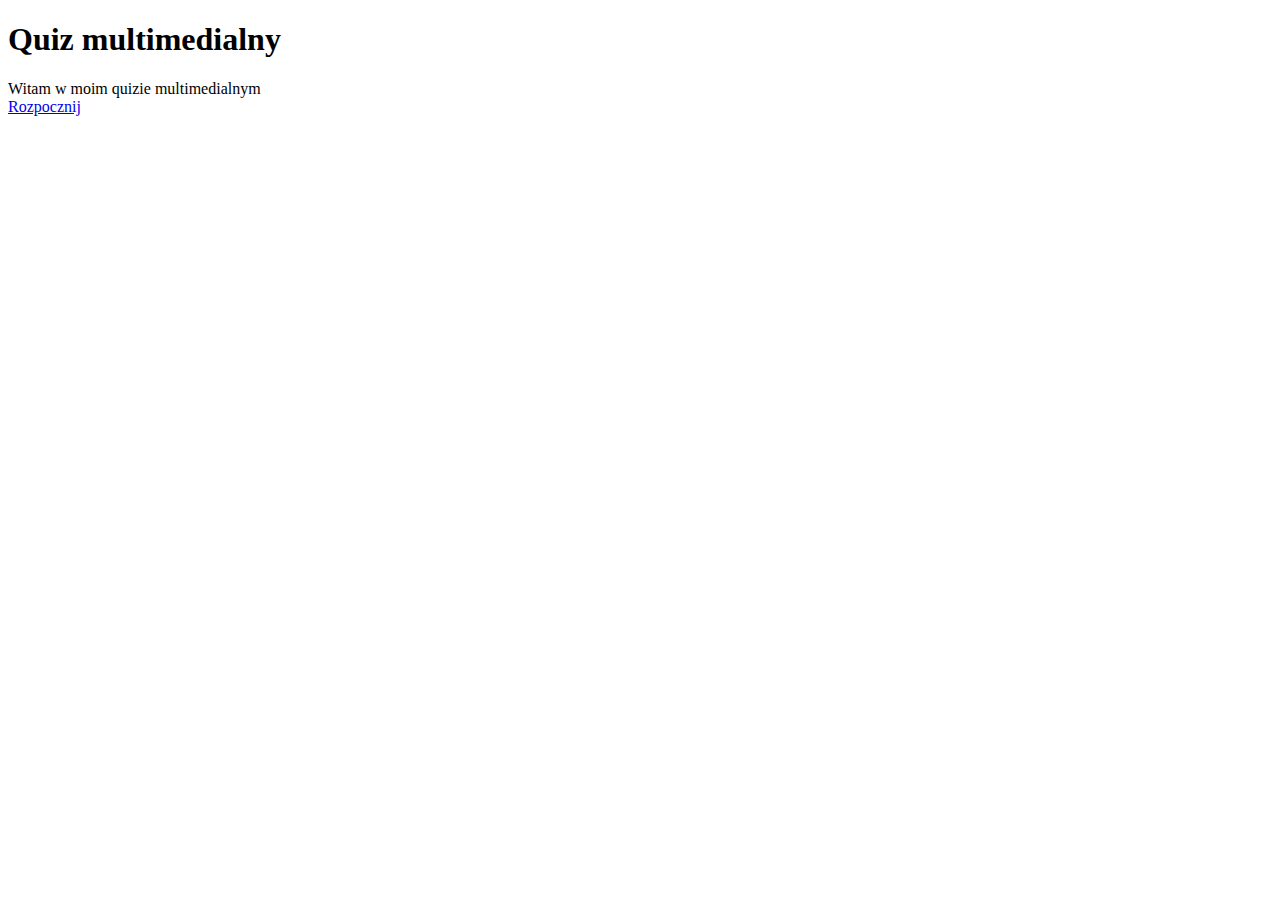
==== quiz/index.html @ 8ff2444f "ver 0.10 Alpha" ====
<!DOCTYPE html>
<html lang="en">
<head>
    <meta charset="UTF-8">
    <meta name="viewport" content="width=device-width, initial-scale=1.0">
    <title>Quiz multimedialny</title>
</head>
<body>
<h1>Quiz multimedialny</h1>
Witam w moim quizie multimedialnym <br>

<a href="quiz.html">Rozpocznij</a>
</body>
</html>
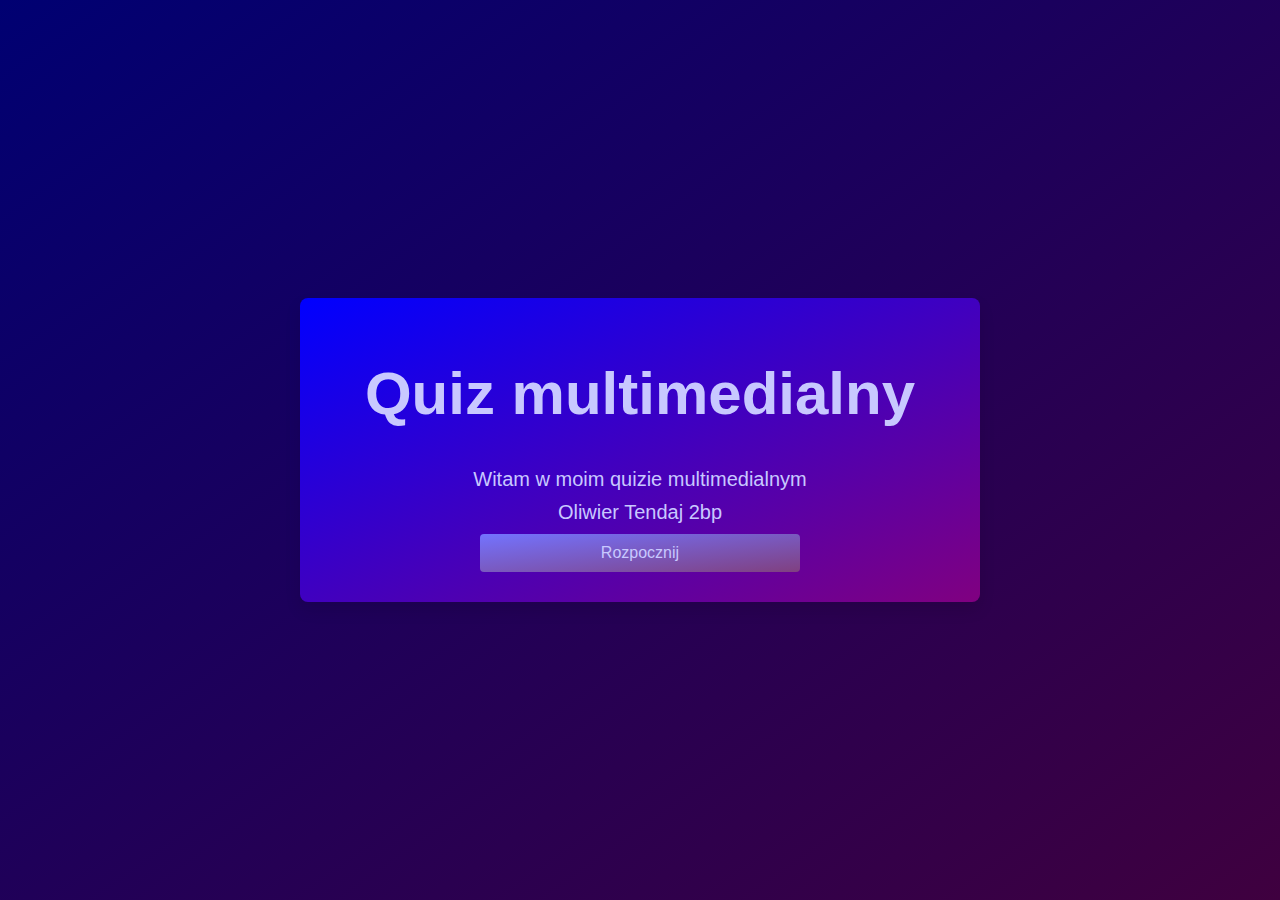
==== commit f96ae0d4: "ver 0.30 Alpha" ====
--- a/quiz/index.html
+++ b/quiz/index.html
@@ -4,11 +4,14 @@
     <meta charset="UTF-8">
     <meta name="viewport" content="width=device-width, initial-scale=1.0">
     <title>Quiz multimedialny</title>
+    <link rel="stylesheet" href="style.css">
 </head>
 <body>
+<div class="main-container">
 <h1>Quiz multimedialny</h1>
 Witam w moim quizie multimedialnym <br>
-
-<a href="quiz.html">Rozpocznij</a>
+<div id="footer">Oliwier Tendaj 2bp</div>
+<a href="quiz.html"><button>Rozpocznij</button></a>
+</div>
 </body>
 </html>--- a/quiz/style.css
+++ b/quiz/style.css
@@ -0,0 +1,59 @@
+body {
+    font-family: Arial, sans-serif;
+    display: flex;
+    justify-content: center;
+    align-items: center;
+    height: 100vh;
+    margin: 0;
+    color: rgb(200, 200, 255);
+    background-image: linear-gradient(to bottom right, rgb(0, 0, 114), rgb(63, 0, 63));
+}
+
+.main-container {
+    text-align: center;
+    font-size: 20px;
+    width: 50%;
+    max-width: 1000px;
+    padding: 20px;
+    border-radius: 8px;
+    box-shadow: 0 8px 16px rgba(0, 0, 0, 0.1);
+    background-image: linear-gradient(to bottom right, blue, purple);
+}
+
+h1 {
+    text-align: center;
+    font-size: 60px;
+}
+
+button, input[type="submit"]  {
+    width: 50%;
+    padding: 10px;
+    margin: 10px 25% 10px 25%;
+    font-size: 16px;
+    border: none;
+    border-radius: 4px;
+    cursor: pointer;
+    color: rgb(200, 200, 255);
+    background-image: linear-gradient(to bottom right, rgb(115, 115, 255), rgb(128, 64, 128));
+}
+
+input[type="radio"] {
+    padding: 0px 10px 0px 10px;
+    margin: 10px 10px 10px 10px;
+    font-size: 16px;
+}
+
+button:hover, input:hover {
+    background-image: linear-gradient(to bottom right, rgb(80, 80, 140), rgb(80, 45, 80));
+}
+
+#footer {
+    margin: 10px 0px 0px 0px;
+    text-align: center;
+    font-size:20px;
+}
+
+#image2 {
+    height: 70%;
+    width: 70%;
+}